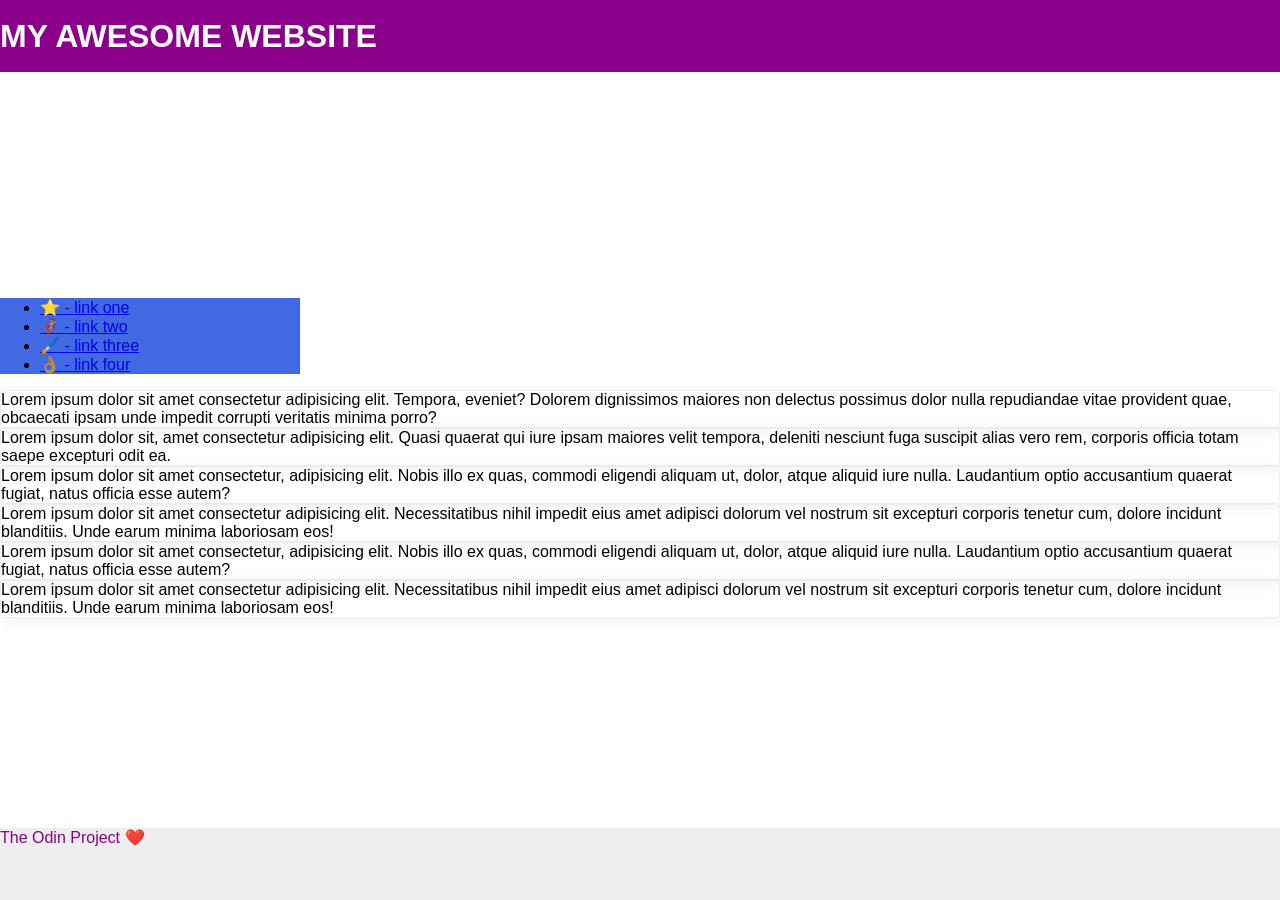
==== foundations/flex/07-flex-layout-2/index.html @ 9e77a84a "make header flex" ====
<!DOCTYPE html>
<html lang="en">
  <head>
    <meta charset="UTF-8">
    <meta http-equiv="X-UA-Compatible" content="IE=edge">
    <meta name="viewport" content="width=device-width, initial-scale=1.0">
    <title>The Holy Grail</title>
    <link rel="stylesheet" href="style.css">
  </head>
  <body>
    <div class="header">
      MY AWESOME WEBSITE
    </div>
    <div class="center">
    <div class="sidebar">
      <ul>
        <li><a href="#">⭐ - link one</a></li>
        <li><a href="#">🦸🏽‍♂️ - link two</a></li>
        <li><a href="#">🖌️ - link three</a></li>
        <li><a href="#">👌🏽 - link four</a></li>
      </ul>
    </div>

    <div class="card">Lorem ipsum dolor sit amet consectetur adipisicing elit. Tempora, eveniet? Dolorem dignissimos maiores non delectus possimus dolor nulla repudiandae vitae provident quae, obcaecati ipsam unde impedit corrupti veritatis minima porro?</div>
    <div class="card">Lorem ipsum dolor sit, amet consectetur adipisicing elit. Quasi quaerat qui iure ipsam maiores velit tempora, deleniti nesciunt fuga suscipit alias vero rem, corporis officia totam saepe excepturi odit ea.</div>
    <div class="card">Lorem ipsum dolor sit amet consectetur, adipisicing elit. Nobis illo ex quas, commodi eligendi aliquam ut, dolor, atque aliquid iure nulla. Laudantium optio accusantium quaerat fugiat, natus officia esse autem?</div>
    <div class="card">Lorem ipsum dolor sit amet consectetur adipisicing elit. Necessitatibus nihil impedit eius amet adipisci dolorum vel nostrum sit excepturi corporis tenetur cum, dolore incidunt blanditiis. Unde earum minima laboriosam eos!</div>
    <div class="card">Lorem ipsum dolor sit amet consectetur, adipisicing elit. Nobis illo ex quas, commodi eligendi aliquam ut, dolor, atque aliquid iure nulla. Laudantium optio accusantium quaerat fugiat, natus officia esse autem?</div>
    <div class="card">Lorem ipsum dolor sit amet consectetur adipisicing elit. Necessitatibus nihil impedit eius amet adipisci dolorum vel nostrum sit excepturi corporis tenetur cum, dolore incidunt blanditiis. Unde earum minima laboriosam eos!</div>
    </div>
    <div class="footer">
      The Odin Project ❤️
    </div>
  </body>
</html>
---- foundations/flex/07-flex-layout-2/style.css ----
body {
  font-family: -apple-system, BlinkMacSystemFont, 'Segoe UI', Roboto, Oxygen, Ubuntu, Cantarell, 'Open Sans', 'Helvetica Neue', sans-serif;
  margin: 0;
  min-height: 100vh;
  display: flex;
  flex-direction: column;
  justify-content: space-between;
}

.header {
  height: 72px;
  background: darkmagenta;
  color: white;
  font-size: 32px;
  font-weight: 900;
  display: flex;
  align-items: center;
}

.footer {
  height: 72px;
  background: #eee;
  color: darkmagenta;
}

.sidebar {
  width: 300px;
  background: royalblue;
  box-sizing: border-box;
}

.card {
  border: 1px solid #eee;
  box-shadow: 2px 4px 16px rgba(0,0,0,.06);
  border-radius: 4px;
}
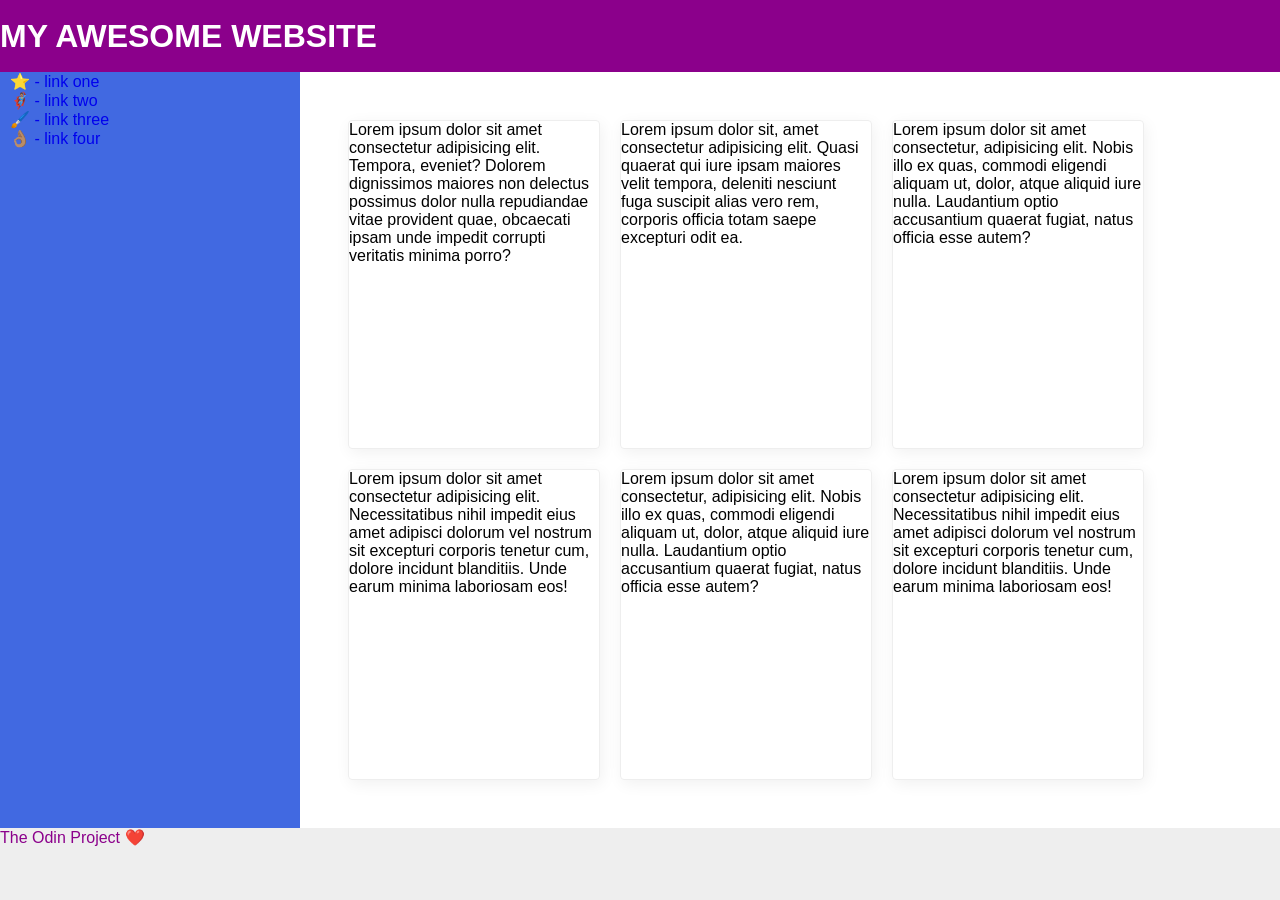
==== commit 20da29c0: "make the center section flex" ====
--- a/foundations/flex/07-flex-layout-2/index.html
+++ b/foundations/flex/07-flex-layout-2/index.html
@@ -1,35 +1,60 @@
-<!DOCTYPE html>
+<!doctype html>
 <html lang="en">
   <head>
-    <meta charset="UTF-8">
-    <meta http-equiv="X-UA-Compatible" content="IE=edge">
-    <meta name="viewport" content="width=device-width, initial-scale=1.0">
+    <meta charset="UTF-8" />
+    <meta http-equiv="X-UA-Compatible" content="IE=edge" />
+    <meta name="viewport" content="width=device-width, initial-scale=1.0" />
     <title>The Holy Grail</title>
-    <link rel="stylesheet" href="style.css">
+    <link rel="stylesheet" href="style.css" />
   </head>
   <body>
-    <div class="header">
-      MY AWESOME WEBSITE
+    <div class="header">MY AWESOME WEBSITE</div>
+    <div class="center">
+      <div class="sidebar">
+        <ul>
+          <li><a href="#">⭐ - link one</a></li>
+          <li><a href="#">🦸🏽‍♂️ - link two</a></li>
+          <li><a href="#">🖌️ - link three</a></li>
+          <li><a href="#">👌🏽 - link four</a></li>
+        </ul>
+      </div>
+      <div class="cards">
+        <div class="card">
+          Lorem ipsum dolor sit amet consectetur adipisicing elit. Tempora,
+          eveniet? Dolorem dignissimos maiores non delectus possimus dolor nulla
+          repudiandae vitae provident quae, obcaecati ipsam unde impedit
+          corrupti veritatis minima porro?
+        </div>
+        <div class="card">
+          Lorem ipsum dolor sit, amet consectetur adipisicing elit. Quasi
+          quaerat qui iure ipsam maiores velit tempora, deleniti nesciunt fuga
+          suscipit alias vero rem, corporis officia totam saepe excepturi odit
+          ea.
+        </div>
+        <div class="card">
+          Lorem ipsum dolor sit amet consectetur, adipisicing elit. Nobis illo
+          ex quas, commodi eligendi aliquam ut, dolor, atque aliquid iure nulla.
+          Laudantium optio accusantium quaerat fugiat, natus officia esse autem?
+        </div>
+        <div class="card">
+          Lorem ipsum dolor sit amet consectetur adipisicing elit.
+          Necessitatibus nihil impedit eius amet adipisci dolorum vel nostrum
+          sit excepturi corporis tenetur cum, dolore incidunt blanditiis. Unde
+          earum minima laboriosam eos!
+        </div>
+        <div class="card">
+          Lorem ipsum dolor sit amet consectetur, adipisicing elit. Nobis illo
+          ex quas, commodi eligendi aliquam ut, dolor, atque aliquid iure nulla.
+          Laudantium optio accusantium quaerat fugiat, natus officia esse autem?
+        </div>
+        <div class="card">
+          Lorem ipsum dolor sit amet consectetur adipisicing elit.
+          Necessitatibus nihil impedit eius amet adipisci dolorum vel nostrum
+          sit excepturi corporis tenetur cum, dolore incidunt blanditiis. Unde
+          earum minima laboriosam eos!
+        </div>
+      </div>
     </div>
-    <div class="center">
-    <div class="sidebar">
-      <ul>
-        <li><a href="#">⭐ - link one</a></li>
-        <li><a href="#">🦸🏽‍♂️ - link two</a></li>
-        <li><a href="#">🖌️ - link three</a></li>
-        <li><a href="#">👌🏽 - link four</a></li>
-      </ul>
-    </div>
-
-    <div class="card">Lorem ipsum dolor sit amet consectetur adipisicing elit. Tempora, eveniet? Dolorem dignissimos maiores non delectus possimus dolor nulla repudiandae vitae provident quae, obcaecati ipsam unde impedit corrupti veritatis minima porro?</div>
-    <div class="card">Lorem ipsum dolor sit, amet consectetur adipisicing elit. Quasi quaerat qui iure ipsam maiores velit tempora, deleniti nesciunt fuga suscipit alias vero rem, corporis officia totam saepe excepturi odit ea.</div>
-    <div class="card">Lorem ipsum dolor sit amet consectetur, adipisicing elit. Nobis illo ex quas, commodi eligendi aliquam ut, dolor, atque aliquid iure nulla. Laudantium optio accusantium quaerat fugiat, natus officia esse autem?</div>
-    <div class="card">Lorem ipsum dolor sit amet consectetur adipisicing elit. Necessitatibus nihil impedit eius amet adipisci dolorum vel nostrum sit excepturi corporis tenetur cum, dolore incidunt blanditiis. Unde earum minima laboriosam eos!</div>
-    <div class="card">Lorem ipsum dolor sit amet consectetur, adipisicing elit. Nobis illo ex quas, commodi eligendi aliquam ut, dolor, atque aliquid iure nulla. Laudantium optio accusantium quaerat fugiat, natus officia esse autem?</div>
-    <div class="card">Lorem ipsum dolor sit amet consectetur adipisicing elit. Necessitatibus nihil impedit eius amet adipisci dolorum vel nostrum sit excepturi corporis tenetur cum, dolore incidunt blanditiis. Unde earum minima laboriosam eos!</div>
-    </div>
-    <div class="footer">
-      The Odin Project ❤️
-    </div>
+    <div class="footer">The Odin Project ❤️</div>
   </body>
-</html>+</html>
--- a/foundations/flex/07-flex-layout-2/style.css
+++ b/foundations/flex/07-flex-layout-2/style.css
@@ -4,7 +4,6 @@
   min-height: 100vh;
   display: flex;
   flex-direction: column;
-  justify-content: space-between;
 }
 
 .header {
@@ -27,10 +26,32 @@
   width: 300px;
   background: royalblue;
   box-sizing: border-box;
+  width: 300px;
+  flex-shrink: 0;
 }
 
 .card {
   border: 1px solid #eee;
   box-shadow: 2px 4px 16px rgba(0,0,0,.06);
   border-radius: 4px;
+  width: 250px;
+}
+.center {
+  display: flex;
+  flex: 1;
+}
+ul {
+  list-style-type: none;
+  margin: 0;
+  padding: 0;
+}
+a {
+  text-decoration: none;
+  margin: 10px;
+}
+.cards {
+  display: flex;
+  flex-wrap: wrap;
+  padding: 48px;
+  gap: 20px;
 }
